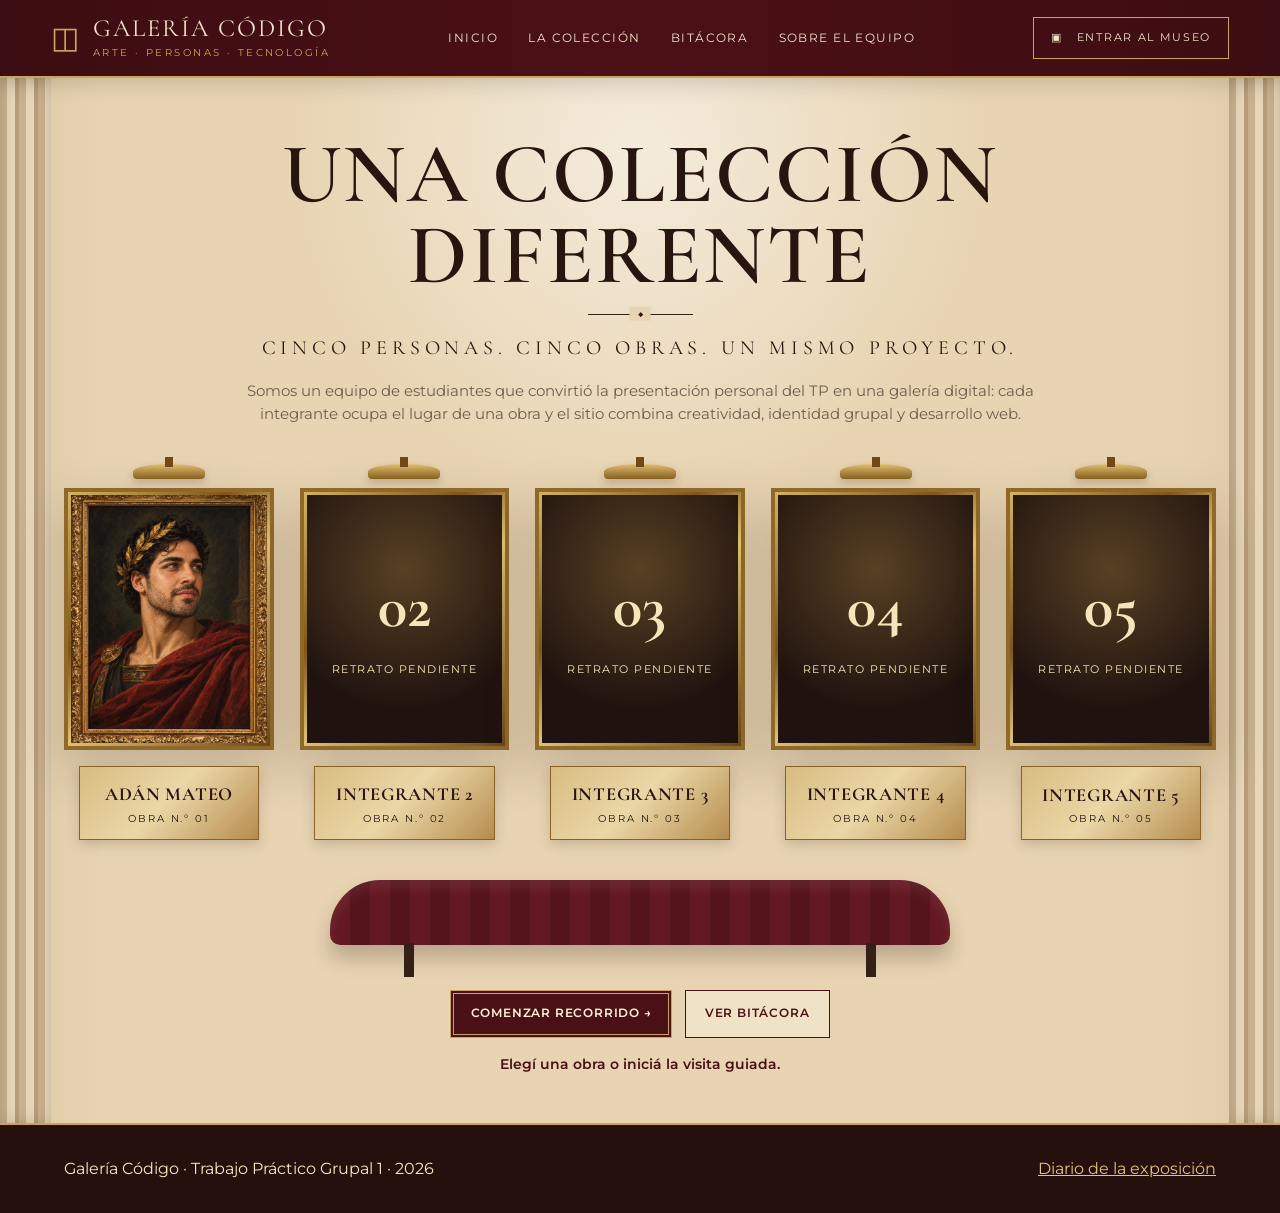
==== index.html @ fd8898c9 "feat: agregar base funcional de Galeria Codigo" ====
<!doctype html>
<html lang="es">
<head>
<meta charset="utf-8"><meta name="viewport" content="width=device-width, initial-scale=1">
<meta name="description" content="Galería Código, proyecto web grupal con HTML, CSS y JavaScript.">
<title>Galería Código | TP Grupal 1</title>
<link rel="preconnect" href="https://fonts.googleapis.com">
<link rel="preconnect" href="https://fonts.gstatic.com" crossorigin>
<link href="https://fonts.googleapis.com/css2?family=Cormorant+Garamond:wght@600;700&family=Montserrat:wght@400;500;600;700&display=swap" rel="stylesheet">
<link rel="stylesheet" href="css/styles.css">
</head>
<body>
<header class="site-header">
  <a class="brand" href="index.html" aria-label="Galería Código, inicio">
    <span class="brand-icon">◫</span>
    <span><span class="brand-name">GALERÍA CÓDIGO</span><span class="brand-tagline">Arte · Personas · Tecnología</span></span>
  </a>
  <button class="menu-toggle" id="menuToggle" aria-label="Abrir menú" aria-expanded="false">☰</button>
  <nav class="main-nav" id="mainNav" aria-label="Navegación principal">
    <a href="index.html">Inicio</a>
    <a href="index.html#coleccion">La colección</a>
    <a href="bitacora.html">Bitácora</a>
    <a href="index.html#equipo">Sobre el equipo</a>
  </nav>
  <button class="museum-button" data-enter-museum>▣ &nbsp; Entrar al museo</button>
</header>
<main>
<section class="museum-room" id="coleccion">
  <div class="room-inner">
    <div class="museum-heading" id="equipo">
      <h1 class="museum-title">Una colección diferente</h1>
      <div class="ornament" aria-hidden="true"></div>
      <p class="museum-subtitle">Cinco personas. Cinco obras. Un mismo proyecto.</p>
      <p class="museum-purpose">Somos un equipo de estudiantes que convirtió la presentación personal del TP en una galería digital: cada integrante ocupa el lugar de una obra y el sitio combina creatividad, identidad grupal y desarrollo web.</p>
    </div>

    <div class="gallery-grid" aria-label="Integrantes del equipo">
      <article class="member-card" data-name="Adán Mateo">
        <div class="picture-light" aria-hidden="true"></div>
        <a class="picture-link" href="adan.html" aria-label="Ver perfil de Adán Mateo">
          <div class="art-frame"><img src="img/adan-retrato.png" alt="Retrato artístico de Adán Mateo inspirado en un retrato clásico romano"></div>
          <div class="museum-plaque"><span class="plaque-name">Adán Mateo</span><span class="plaque-number">Obra N.º 01</span></div>
        </a>
      </article>
      <article class="member-card" data-name="Integrante 2">
        <div class="picture-light" aria-hidden="true"></div>
        <a class="picture-link" href="integrante2.html"><div class="art-frame"><div class="art-placeholder"><strong>02</strong><span>Retrato pendiente</span></div></div><div class="museum-plaque"><span class="plaque-name">Integrante 2</span><span class="plaque-number">Obra N.º 02</span></div></a>
      </article>
      <article class="member-card" data-name="Integrante 3">
        <div class="picture-light" aria-hidden="true"></div>
        <a class="picture-link" href="integrante3.html"><div class="art-frame"><div class="art-placeholder"><strong>03</strong><span>Retrato pendiente</span></div></div><div class="museum-plaque"><span class="plaque-name">Integrante 3</span><span class="plaque-number">Obra N.º 03</span></div></a>
      </article>
      <article class="member-card" data-name="Integrante 4">
        <div class="picture-light" aria-hidden="true"></div>
        <a class="picture-link" href="integrante4.html"><div class="art-frame"><div class="art-placeholder"><strong>04</strong><span>Retrato pendiente</span></div></div><div class="museum-plaque"><span class="plaque-name">Integrante 4</span><span class="plaque-number">Obra N.º 04</span></div></a>
      </article>
      <article class="member-card" data-name="Integrante 5">
        <div class="picture-light" aria-hidden="true"></div>
        <a class="picture-link" href="integrante5.html"><div class="art-frame"><div class="art-placeholder"><strong>05</strong><span>Retrato pendiente</span></div></div><div class="museum-plaque"><span class="plaque-name">Integrante 5</span><span class="plaque-number">Obra N.º 05</span></div></a>
      </article>
    </div>

    <div class="room-footer">
      <div class="bench" aria-hidden="true"></div>
      <div class="room-actions">
        <button class="btn btn-primary" id="startTour">Comenzar recorrido →</button>
        <a class="btn btn-secondary" href="bitacora.html">Ver bitácora</a>
      </div>
      <p class="visit-status" id="visitStatus" aria-live="polite">Elegí una obra o iniciá la visita guiada.</p>
    </div>
  </div>
</section>
</main>
<footer class="site-footer"><div class="footer-inner"><p>Galería Código · Trabajo Práctico Grupal 1 · 2026</p><a href="bitacora.html">Diario de la exposición</a></div></footer>
<script src="js/main.js"></script>
</body></html>
---- css/styles.css ----
/* =========================================================
   GALERÍA CÓDIGO · TP GRUPAL 1
   Identidad visual inspirada en una galería/museo clásico.
   ========================================================= */

:root {
  --vino: #4b1015;
  --vino-2: #651922;
  --dorado: #c9a45e;
  --dorado-claro: #e6cf9d;
  --marfil: #f1e4ca;
  --pared: #e8d4b2;
  --papel: #f8efd9;
  --tinta: #28150f;
  --muted: #6f5d4e;
  --madera: #3a2118;
  --sombra: 0 20px 50px rgba(35, 17, 10, .20);
  --ancho: 1500px;
  --radio: 3px;
}

* { box-sizing: border-box; }
html { scroll-behavior: smooth; }
body {
  margin: 0;
  min-width: 0;
  color: var(--tinta);
  background: var(--pared);
  font-family: "Montserrat", Arial, sans-serif;
  line-height: 1.55;
}
img { display: block; max-width: 100%; }
a { color: inherit; }
button, a { -webkit-tap-highlight-color: transparent; }
button { font: inherit; }

h1, h2, h3, .brand-name, .museum-title, .plaque-name {
  font-family: "Cormorant Garamond", Georgia, serif;
}

/* ---------- HEADER ---------- */
.site-header {
  position: sticky;
  top: 0;
  z-index: 50;
  min-height: 78px;
  display: flex;
  align-items: center;
  justify-content: space-between;
  gap: 1rem;
  padding: .8rem 5vw;
  color: var(--marfil);
  background: linear-gradient(90deg, #3c0d12, var(--vino), #3c0d12);
  border-bottom: 2px solid var(--dorado);
  box-shadow: 0 4px 22px rgba(0,0,0,.16);
}
.brand { display: flex; align-items: center; gap: .85rem; text-decoration: none; }
.brand-icon { font-size: 1.9rem; color: var(--dorado); }
.brand-name { display: block; font-size: 1.55rem; letter-spacing: .08em; line-height: 1; }
.brand-tagline { display: block; margin-top: .25rem; color: var(--dorado); font-size: .61rem; letter-spacing: .25em; text-transform: uppercase; }
.main-nav { display: none; }
.main-nav.open {
  position: absolute;
  top: 100%;
  left: 5vw;
  right: 5vw;
  display: grid;
  padding: 1rem;
  gap: .25rem;
  background: var(--vino);
  border: 1px solid var(--dorado);
  box-shadow: var(--sombra);
}
.main-nav a { padding: .75rem; text-decoration: none; text-transform: uppercase; letter-spacing: .12em; font-size: .74rem; }
.main-nav a:hover, .main-nav a:focus-visible { color: var(--dorado-claro); }
.menu-toggle, .museum-button {
  border: 1px solid var(--dorado);
  color: var(--marfil);
  background: transparent;
  cursor: pointer;
}
.menu-toggle { padding: .55rem .75rem; font-size: 1.1rem; }
.museum-button { display: none; padding: .72rem 1.05rem; letter-spacing: .15em; text-transform: uppercase; font-size: .7rem; }

/* ---------- PORTADA / SALA PRINCIPAL ---------- */
.museum-room {
  position: relative;
  overflow: hidden;
  min-height: calc(100vh - 78px);
  padding: 3.5rem 5vw 2.8rem;
  background:
    radial-gradient(circle at 50% 7%, rgba(255,255,255,.55), transparent 30%),
    linear-gradient(90deg, rgba(120,86,52,.10), transparent 8%, transparent 92%, rgba(120,86,52,.10)),
    var(--pared);
}
.museum-room::before, .museum-room::after {
  content: "";
  position: absolute;
  top: 0;
  bottom: 0;
  width: clamp(18px, 4vw, 55px);
  background: repeating-linear-gradient(90deg, #c9b18e 0 7px, #e7d6b9 7px 15px, #b89d79 15px 19px);
  box-shadow: inset 0 0 15px rgba(70,45,25,.22);
}
.museum-room::before { left: 0; }
.museum-room::after { right: 0; }
.room-inner { position: relative; z-index: 2; max-width: var(--ancho); margin: 0 auto; }
.museum-heading { text-align: center; margin-bottom: 2.4rem; }
.museum-title { margin: 0; font-size: clamp(2.6rem, 7vw, 5.8rem); line-height: .95; font-weight: 600; letter-spacing: .025em; text-transform: uppercase; }
.ornament { width: 105px; height: 12px; margin: .8rem auto; position: relative; }
.ornament::before { content: ""; position: absolute; left: 0; right: 0; top: 50%; height: 1px; background: var(--madera); }
.ornament::after { content: "◆"; position: absolute; left: 50%; top: 50%; transform: translate(-50%,-54%); background: var(--pared); padding: 0 .5rem; font-size: .55rem; }
.museum-subtitle { margin: 0 auto; max-width: 900px; font-family: "Cormorant Garamond", Georgia, serif; font-size: clamp(.95rem, 2vw, 1.25rem); letter-spacing: .24em; text-transform: uppercase; }
.museum-purpose { max-width: 820px; margin: 1rem auto 0; color: var(--muted); font-size: .92rem; }

.gallery-grid { display: grid; grid-template-columns: 1fr; gap: 2.6rem 1.35rem; align-items: start; }
.member-card { min-width: 0; position: relative; transition: transform .25s ease, filter .35s ease; }
.member-card.is-highlighted { transform: translateY(-10px) scale(1.015); filter: drop-shadow(0 18px 18px rgba(85,42,10,.28)); }
.picture-light { width: 72px; height: 15px; margin: 0 auto .55rem; border-radius: 50% 50% 4px 4px; background: linear-gradient(#e0bd6f, #85601f); box-shadow: 0 4px 9px rgba(70,45,20,.22); position: relative; }
.picture-light::before { content:""; position:absolute; left: 32px; bottom: 12px; width: 8px; height: 10px; background:#6f4a18; }
.picture-link { display: block; text-decoration: none; }
.art-frame {
  width: 100%;
  aspect-ratio: 4 / 5;
  padding: 3px;
  overflow: hidden;
  border: 4px solid #8f692a;
  background: linear-gradient(135deg, #d5b45c, #7f5519 35%, #e1c16f 55%, #6a4618);
  box-shadow: var(--sombra);
}
.art-frame img { width: 100%; height: 100%; object-fit: cover; object-position: center; }
.art-placeholder { width: 100%; height: 100%; display: grid; place-content: center; padding: 1rem; text-align: center; color: #f7e5ba; background: radial-gradient(circle at 50% 30%, #584023, #20130f 70%); }
.art-placeholder strong { display: block; font-family: "Cormorant Garamond", Georgia, serif; font-size: clamp(1.8rem, 5vw, 3.8rem); }
.art-placeholder span { display: block; margin-top: .45rem; letter-spacing: .14em; text-transform: uppercase; font-size: .68rem; }
.museum-plaque {
  width: 86%;
  margin: 1rem auto 0;
  padding: .85rem .65rem .72rem;
  text-align: center;
  background: linear-gradient(135deg, #d8bc81, #ead7a7 48%, #b68c4e);
  border: 1px solid #876222;
  box-shadow: 0 5px 12px rgba(58,33,24,.18);
}
.plaque-name { display: block; font-size: 1.15rem; font-weight: 700; letter-spacing: .04em; text-transform: uppercase; }
.plaque-number { display: block; margin-top: .15rem; font-size: .65rem; letter-spacing: .18em; text-transform: uppercase; }

.room-footer { margin-top: 2.5rem; text-align: center; }
.bench { width: min(620px, 78%); height: 65px; margin: 0 auto 1.25rem; border-radius: 50px 50px 10px 10px; background: repeating-linear-gradient(90deg, #641922 0 20px, #55131a 20px 40px); box-shadow: inset 0 8px 12px rgba(255,255,255,.07), 0 13px 20px rgba(45,25,20,.25); position: relative; }
.bench::before, .bench::after { content:""; position:absolute; bottom:-32px; width: 10px; height: 34px; background:#352018; }
.bench::before { left: 12%; } .bench::after { right: 12%; }
.room-actions { margin-top: 2.8rem; display: flex; justify-content: center; flex-wrap: wrap; gap: .8rem; }
.btn {
  display: inline-flex; align-items: center; justify-content: center; gap: .6rem;
  min-height: 48px; padding: .8rem 1.2rem; border: 1px solid var(--vino); text-decoration: none; cursor: pointer;
  font-weight: 600; letter-spacing: .07em; text-transform: uppercase; font-size: .72rem;
}
.btn-primary { color: #fff2dc; background: var(--vino); border-color: var(--dorado); box-shadow: inset 0 0 0 2px var(--vino), inset 0 0 0 3px var(--dorado); }
.btn-secondary { color: var(--vino); background: rgba(248,239,217,.55); }
.btn:hover, .btn:focus-visible { transform: translateY(-2px); }
.visit-status { min-height: 1.5rem; margin: 1rem 0 0; color: var(--vino); font-weight: 600; font-size: .86rem; }

/* Sala iluminada por JS */
body.museum-lit .museum-room { background: radial-gradient(circle at 50% 5%, rgba(255,249,221,.95), transparent 38%), linear-gradient(90deg, rgba(120,86,52,.08), transparent 8%, transparent 92%, rgba(120,86,52,.08)), #efdfc3; }
body.museum-lit .art-frame { box-shadow: 0 18px 50px rgba(119,78,20,.30), 0 0 28px rgba(255,222,143,.22); }

/* ---------- PERFIL ---------- */
.profile-page { min-height: calc(100vh - 78px); padding: 2.2rem 5vw 5rem; background: radial-gradient(circle at 25% 10%, rgba(255,255,255,.35), transparent 33%), var(--pared); }
.profile-inner { max-width: 1200px; margin: 0 auto; }
.profile-nav { display: grid; grid-template-columns: 1fr; gap: .55rem; margin-bottom: 2.5rem; }
.profile-nav a { text-align: center; padding: .65rem .8rem; border: 1px solid rgba(75,16,21,.25); background: rgba(248,239,217,.48); text-decoration: none; font-size: .78rem; font-weight: 600; }
.profile-hero { display: grid; gap: 2.6rem; align-items: center; }
.profile-frame-wrap {
  max-width: 480px;
  width: 100%;
  margin: 0 auto;
  position: relative;
  isolation: isolate;
  padding-top: 34px;
}

/* Lámpara del museo */
.profile-frame-wrap::before {
  content: "";
  pointer-events: none;
  position: absolute;
  z-index: 0;
  left: 50%;
  top: -155px;
  width: 145%;
  height: 250px;
  transform: translateX(-50%);
  clip-path: polygon(43% 0, 57% 0, 91% 100%, 9% 100%);
  background: linear-gradient(
    to bottom,
    rgba(255, 244, 184, .88) 0%,
    rgba(255, 226, 143, .42) 48%,
    rgba(255, 216, 117, .08) 100%
  );
  filter: blur(5px);
  opacity: 0;
  transition: opacity .45s ease;
}

/* Halo alrededor del cuadro */
.profile-frame-wrap::after {
  content: "";
  pointer-events: none;
  position: absolute;
  z-index: 0;
  inset: 7px -30px -35px;
  border-radius: 45%;
  background: radial-gradient(
    ellipse at 50% 38%,
    rgba(255, 238, 171, .72) 0%,
    rgba(230, 183, 84, .34) 38%,
    transparent 72%
  );
  filter: blur(10px);
  opacity: 0;
  transition: opacity .45s ease;
}

.profile-frame-wrap.spotlight::before,
.profile-frame-wrap.spotlight::after {
  opacity: 1;
}

.profile-frame {
  position: relative;
  z-index: 1;
  width: 100%;
  aspect-ratio: 4 / 5;
  padding: 3px;
  border: 4px solid #8f692a;
  background: #8a6229;
  box-shadow: var(--sombra);
  overflow: hidden;
  transition:
    transform .45s ease,
    filter .45s ease,
    box-shadow .45s ease,
    border-color .45s ease;
}

.profile-frame img {
  width: 100%;
  height: 100%;
  object-fit: cover;
  object-position: center;
  transition: filter .45s ease, transform .45s ease;
}

.profile-frame-wrap.spotlight .profile-frame {
  transform: translateY(-4px) scale(1.018);
  border-color: #d8b35b;
  filter: brightness(1.12) saturate(1.08);
  box-shadow:
    0 24px 55px rgba(45, 24, 10, .38),
    0 0 22px rgba(255, 222, 137, .85),
    0 0 55px rgba(205, 151, 52, .52);
}

.profile-frame-wrap.spotlight .profile-frame img {
  filter: brightness(1.08) contrast(1.03);
  transform: scale(1.006);
}

/* Refuerza el cambio ambiental sin volver ilegible el perfil */
body.profile-spotlight-on .profile-hero {
  position: relative;
}

body.profile-spotlight-on .profile-copy {
  background: rgba(248, 239, 217, .82);
  border: 1px solid rgba(184, 145, 77, .42);
  box-shadow: 0 14px 35px rgba(68, 42, 22, .12);
  padding: 1.4rem;
}

body.profile-spotlight-on .profile-page {
  background:
    radial-gradient(circle at 28% 25%, rgba(255, 236, 170, .46), transparent 24%),
    radial-gradient(circle at 28% 25%, rgba(255, 255, 255, .22), transparent 40%),
    #dfceb0;
}

@keyframes museumSpotlightPulse {
  0%, 100% { filter: brightness(1.12) saturate(1.08); }
  50% { filter: brightness(1.18) saturate(1.12); }
}

.profile-frame-wrap.spotlight .profile-frame {
  animation: museumSpotlightPulse 2.4s ease-in-out infinite;
}
.profile-copy .kicker, .section-kicker { margin:0 0 .5rem; color: var(--vino); text-transform: uppercase; letter-spacing:.18em; font-size:.72rem; font-weight:700; }
.profile-copy h1 { margin:0 0 .55rem; font-size: clamp(3.1rem, 9vw, 6rem); line-height:.9; }
.profile-meta { margin:0 0 1.4rem; color:var(--vino); font-weight:600; }
.profile-description { max-width:650px; color:var(--muted); }
.profile-actions { display:flex; gap:.75rem; flex-wrap:wrap; margin-top:1.5rem; }
.profile-sections { display:grid; gap:1.2rem; margin-top:4rem; }
.info-card { min-width:0; padding:1.45rem; background:rgba(248,239,217,.72); border:1px solid rgba(99,67,40,.25); box-shadow:0 10px 25px rgba(70,45,25,.08); }
.info-card h2 { margin:.1rem 0 1rem; font-size:2rem; }
.skill-list { list-style:none; padding:0; margin:0; display:flex; flex-wrap:wrap; gap:.55rem; }
.skill-list li { padding:.45rem .65rem; background:#efe0bd; border:1px solid #b69155; }
.favorite-list { margin:0; padding-left:1.3rem; }
.favorite-list li { margin:.45rem 0; }
.dynamic-panel { display:none; margin-top:1rem; padding:1rem; border-left:3px solid var(--dorado); background:rgba(255,255,255,.35); }
.dynamic-panel.visible { display:block; }
.favorite-list li.random-pick { background:#ead3a4; font-weight:700; padding:.2rem .35rem; }
body.room-warm .profile-page { background:#f1d7aa; }
body.room-night .profile-page { background:#6f655c; color:#fff3df; }
body.room-night .info-card { color:var(--tinta); }
.audioguide { font-family:"Cormorant Garamond",Georgia,serif; font-size:1.25rem; }

/* ---------- BITÁCORA ---------- */
.journal-page { min-height: calc(100vh - 78px); padding: 3.2rem 5vw 5rem; background: #efe2c8; }
.journal-inner { max-width: 1050px; margin:0 auto; }
.journal-title { margin:0; font-size:clamp(3rem,8vw,5.7rem); line-height:.95; }
.journal-lead { max-width:760px; color:var(--muted); }
.timeline { margin-top:3rem; border-top:1px solid #b99e71; }
.timeline-entry { display:grid; grid-template-columns:54px 1fr; gap:1rem; padding:2rem 0; border-bottom:1px solid #b99e71; }
.timeline-number { font-family:"Cormorant Garamond",Georgia,serif; font-size:2.5rem; color:#a57a35; line-height:1; }
.timeline-entry h2 { margin:.1rem 0 .55rem; font-size:2rem; }
.problem-solution { display:grid; gap:.7rem; margin-top:1rem; }
.problem-solution div { padding:.9rem; background:rgba(255,255,255,.35); border-left:3px solid #a57a35; }

/* ---------- FOOTER ---------- */
.site-footer { padding:2rem 5vw; color:#f8e6c3; background:#26100e; border-top:2px solid var(--dorado); }
.footer-inner { max-width:var(--ancho); margin:0 auto; display:flex; flex-direction:column; gap:.5rem; }
.site-footer p { margin:0; }
.site-footer a { color:#e2c37f; }

/* ---------- BREAKPOINT 400 px ---------- */
@media (min-width:400px) {
  .gallery-grid { grid-template-columns: repeat(2, minmax(0,1fr)); }
  .profile-nav { grid-template-columns: repeat(3,1fr); }
  .problem-solution { grid-template-columns:1fr 1fr; }
}

/* ---------- BREAKPOINT 900 px ---------- */
@media (min-width:900px) {
  .menu-toggle { display:none; }
  .main-nav { display:flex; align-items:center; gap:.4rem; }
  .museum-button { display:inline-block; }
  .gallery-grid { grid-template-columns: repeat(3, minmax(0,1fr)); }
  .profile-hero { grid-template-columns:minmax(330px,.85fr) minmax(0,1.15fr); gap:5rem; }
  .profile-sections { grid-template-columns: repeat(3,minmax(0,1fr)); }
  .footer-inner { flex-direction:row; justify-content:space-between; align-items:center; }
}

/* ---------- BREAKPOINT 1200 px ---------- */
@media (min-width:1200px) {
  .site-header { padding-left:max(4vw,calc((100vw - var(--ancho))/2)); padding-right:max(4vw,calc((100vw - var(--ancho))/2)); }
  .museum-room { padding-left:max(5vw,calc((100vw - var(--ancho))/2)); padding-right:max(5vw,calc((100vw - var(--ancho))/2)); }
  .gallery-grid { grid-template-columns: repeat(5, minmax(0,1fr)); gap:1.6rem; }
  .museum-title { font-size:5.3rem; }
}

/* ---------- Pantallas muy grandes ---------- */
@media (min-width:1600px) {
  .art-frame { border-width:4px; }
  .museum-plaque { padding:1rem .75rem; }
}

@media (prefers-reduced-motion: reduce) {
  *, *::before, *::after { scroll-behavior:auto !important; transition:none !important; animation:none !important; }
}


/* =========================
   Iluminación ambiental de los perfiles
   ========================= */
body,
.profile-page,
.profile-copy,
.site-header {
  transition:
    background .45s ease,
    background-color .45s ease,
    color .45s ease,
    border-color .45s ease,
    box-shadow .45s ease;
}

/* Sala cálida */
body.room-warm {
  background: #ead8b8;
}

body.room-warm .profile-page {
  background:
    radial-gradient(circle at 28% 24%, rgba(255, 225, 145, .48), transparent 30%),
    linear-gradient(180deg, #ead8b8 0%, #d9bd8e 100%);
}

body.room-warm .profile-copy {
  background: rgba(252, 241, 214, .92);
  border: 1px solid rgba(166, 117, 49, .38);
  box-shadow: 0 16px 38px rgba(87, 55, 19, .15);
}

body.room-warm .site-header {
  background: rgba(234, 216, 184, .95);
}

/* Sala nocturna */
body.room-night {
  background: #252525;
  color: #f4ead7;
}

body.room-night .profile-page {
  background:
    radial-gradient(circle at 28% 24%, rgba(208, 168, 83, .20), transparent 30%),
    linear-gradient(180deg, #34302b 0%, #1c1c1c 100%);
}

body.room-night .profile-copy,
body.room-night .profile-details article {
  background: rgba(49, 45, 40, .94);
  color: #f4ead7;
  border-color: rgba(216, 179, 91, .35);
  box-shadow: 0 16px 40px rgba(0, 0, 0, .32);
}

body.room-night .profile-meta,
body.room-night .eyebrow {
  color: #e3c274;
}

body.room-night .site-header {
  background: rgba(31, 31, 31, .95);
  color: #f4ead7;
  border-bottom-color: rgba(216, 179, 91, .25);
}

body.room-night .main-nav a,
body.room-night .brand,
body.room-night .profile-topbar a,
body.room-night .profile-topbar span {
  color: #f4ead7;
}

body.room-night .btn-secondary {
  color: #f4ead7;
  border-color: #d8b35b;
}

body.room-night .btn-secondary:hover,
body.room-night .btn-secondary:focus-visible {
  background: rgba(216, 179, 91, .12);
}
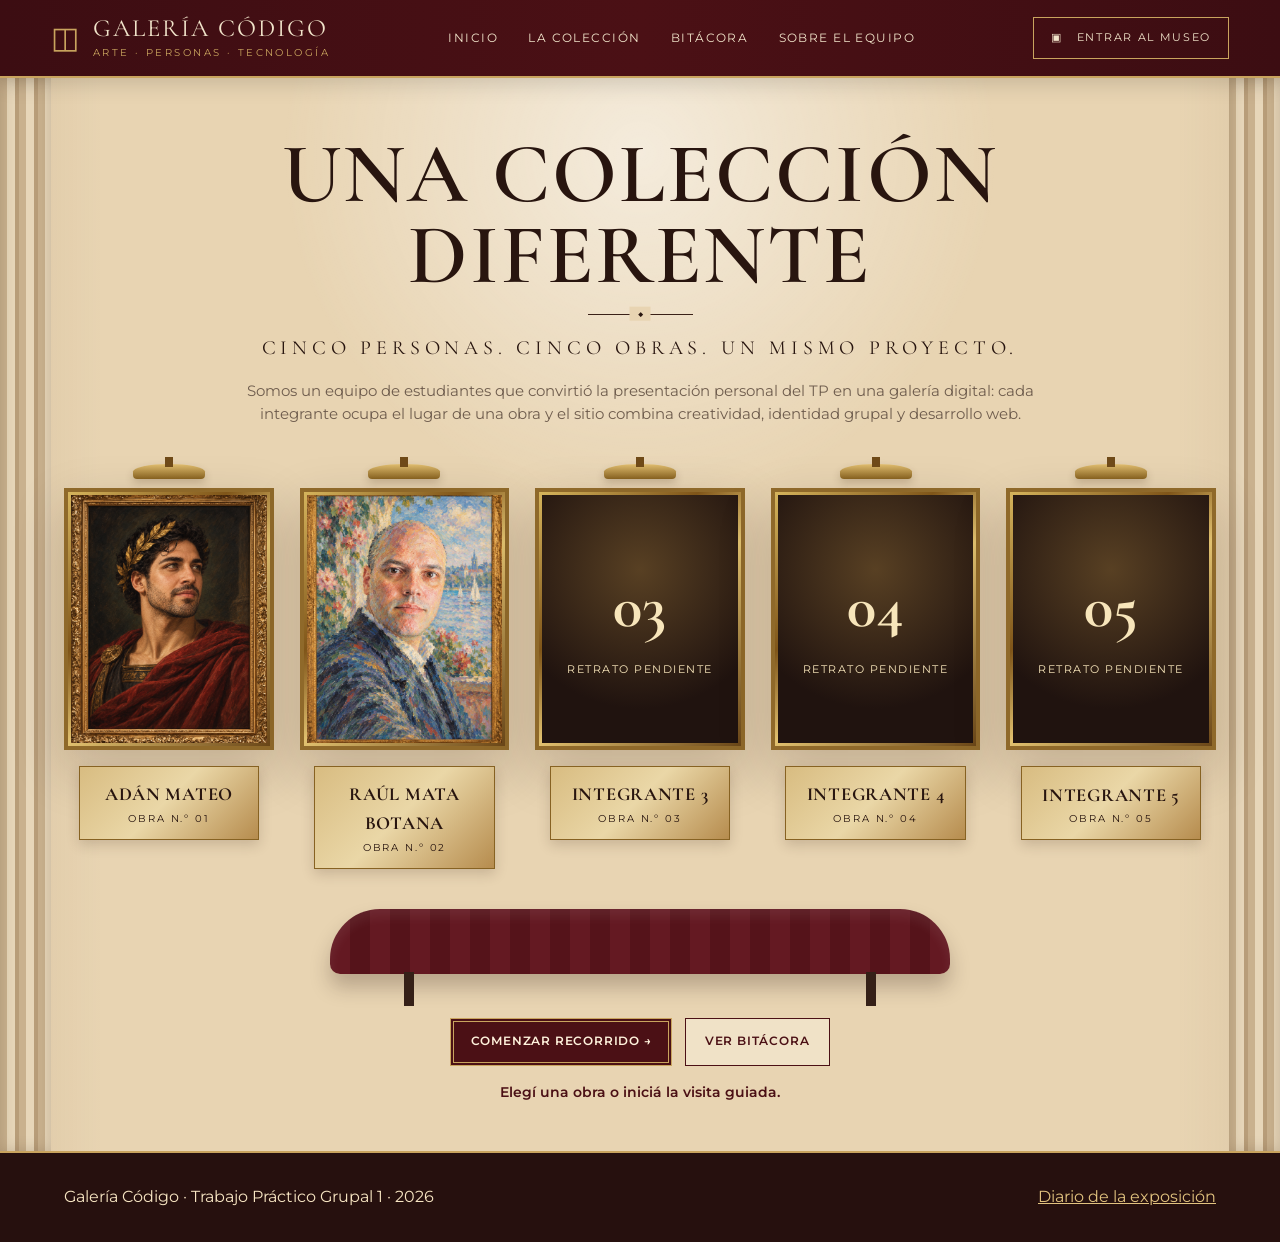
==== commit fd420c7b: "Modificación de raul.html y los links hacia dicha página" ====
--- a/index.html
+++ b/index.html
@@ -42,9 +42,12 @@
           <div class="museum-plaque"><span class="plaque-name">Adán Mateo</span><span class="plaque-number">Obra N.º 01</span></div>
         </a>
       </article>
-      <article class="member-card" data-name="Integrante 2">
+      <article class="member-card" data-name="Raúl Mata Botana">
         <div class="picture-light" aria-hidden="true"></div>
-        <a class="picture-link" href="integrante2.html"><div class="art-frame"><div class="art-placeholder"><strong>02</strong><span>Retrato pendiente</span></div></div><div class="museum-plaque"><span class="plaque-name">Integrante 2</span><span class="plaque-number">Obra N.º 02</span></div></a>
+        <a class="picture-link" href="raul.html" aria-label="Ver perfil de Raúl Mata Botana">
+          <div class="art-frame"><img src="img/raul-retrato.png" alt="Retrato artístico de Raúl Mata inspirado en el Impresionismo de Claude Monet"></div>
+          <div class="museum-plaque"><span class="plaque-name">Raúl Mata Botana</span><span class="plaque-number">Obra N.º 02</span></div>
+        </a>
       </article>
       <article class="member-card" data-name="Integrante 3">
         <div class="picture-light" aria-hidden="true"></div>
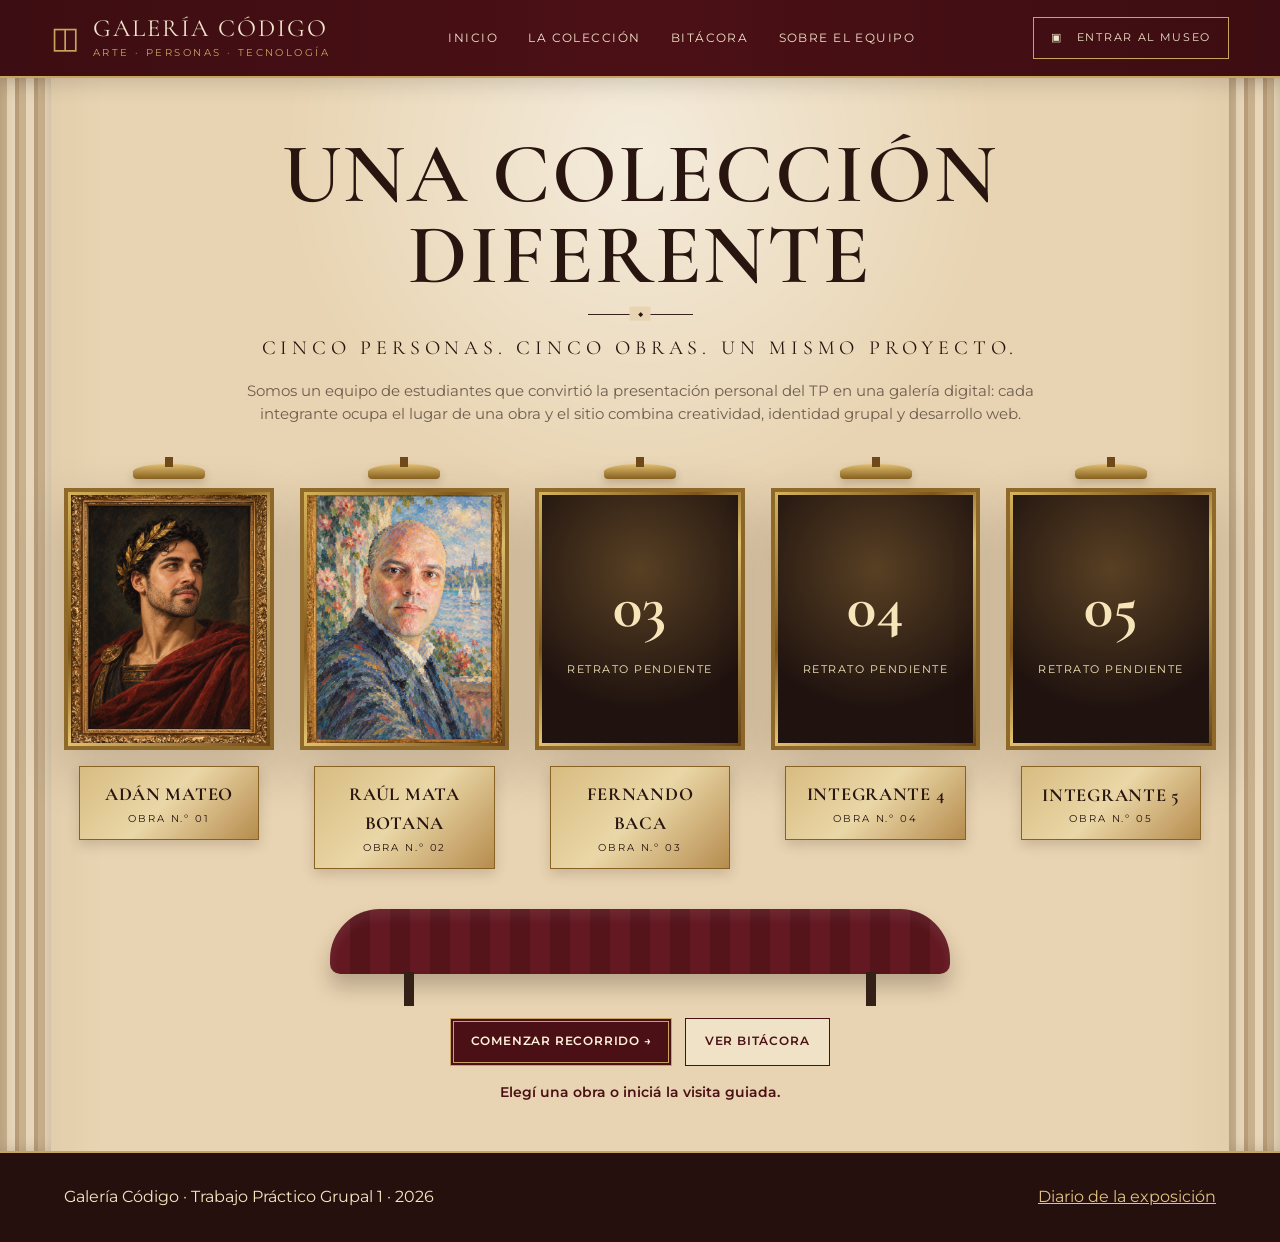
==== commit 43202511: "feat: actualizar perfil de Fernando" ====
--- a/index.html
+++ b/index.html
@@ -1,79 +1,111 @@
 <!doctype html>
 <html lang="es">
-<head>
-<meta charset="utf-8"><meta name="viewport" content="width=device-width, initial-scale=1">
-<meta name="description" content="Galería Código, proyecto web grupal con HTML, CSS y JavaScript.">
-<title>Galería Código | TP Grupal 1</title>
-<link rel="preconnect" href="https://fonts.googleapis.com">
-<link rel="preconnect" href="https://fonts.gstatic.com" crossorigin>
-<link href="https://fonts.googleapis.com/css2?family=Cormorant+Garamond:wght@600;700&family=Montserrat:wght@400;500;600;700&display=swap" rel="stylesheet">
-<link rel="stylesheet" href="css/styles.css">
-</head>
-<body>
-<header class="site-header">
-  <a class="brand" href="index.html" aria-label="Galería Código, inicio">
-    <span class="brand-icon">◫</span>
-    <span><span class="brand-name">GALERÍA CÓDIGO</span><span class="brand-tagline">Arte · Personas · Tecnología</span></span>
-  </a>
-  <button class="menu-toggle" id="menuToggle" aria-label="Abrir menú" aria-expanded="false">☰</button>
-  <nav class="main-nav" id="mainNav" aria-label="Navegación principal">
-    <a href="index.html">Inicio</a>
-    <a href="index.html#coleccion">La colección</a>
-    <a href="bitacora.html">Bitácora</a>
-    <a href="index.html#equipo">Sobre el equipo</a>
-  </nav>
-  <button class="museum-button" data-enter-museum>▣ &nbsp; Entrar al museo</button>
-</header>
-<main>
-<section class="museum-room" id="coleccion">
-  <div class="room-inner">
-    <div class="museum-heading" id="equipo">
-      <h1 class="museum-title">Una colección diferente</h1>
-      <div class="ornament" aria-hidden="true"></div>
-      <p class="museum-subtitle">Cinco personas. Cinco obras. Un mismo proyecto.</p>
-      <p class="museum-purpose">Somos un equipo de estudiantes que convirtió la presentación personal del TP en una galería digital: cada integrante ocupa el lugar de una obra y el sitio combina creatividad, identidad grupal y desarrollo web.</p>
-    </div>
+  <head>
+    <meta charset="utf-8" />
+    <meta name="viewport" content="width=device-width, initial-scale=1" />
+    <meta name="description" content="Galería Código, proyecto web grupal con HTML, CSS y JavaScript." />
+    <title>Galería Código | TP Grupal 1</title>
+    <link rel="preconnect" href="https://fonts.googleapis.com" />
+    <link rel="preconnect" href="https://fonts.gstatic.com" crossorigin />
+    <link
+      href="https://fonts.googleapis.com/css2?family=Cormorant+Garamond:wght@600;700&family=Montserrat:wght@400;500;600;700&display=swap"
+      rel="stylesheet"
+    />
+    <link rel="stylesheet" href="css/styles.css" />
+  </head>
+  <body>
+    <header class="site-header">
+      <a class="brand" href="index.html" aria-label="Galería Código, inicio">
+        <span class="brand-icon">◫</span>
+        <span><span class="brand-name">GALERÍA CÓDIGO</span><span class="brand-tagline">Arte · Personas · Tecnología</span></span>
+      </a>
+      <button class="menu-toggle" id="menuToggle" aria-label="Abrir menú" aria-expanded="false">☰</button>
+      <nav class="main-nav" id="mainNav" aria-label="Navegación principal">
+        <a href="index.html">Inicio</a>
+        <a href="index.html#coleccion">La colección</a>
+        <a href="bitacora.html">Bitácora</a>
+        <a href="index.html#equipo">Sobre el equipo</a>
+      </nav>
+      <button class="museum-button" data-enter-museum>▣ &nbsp; Entrar al museo</button>
+    </header>
+    <main>
+      <section class="museum-room" id="coleccion">
+        <div class="room-inner">
+          <div class="museum-heading" id="equipo">
+            <h1 class="museum-title">Una colección diferente</h1>
+            <div class="ornament" aria-hidden="true"></div>
+            <p class="museum-subtitle">Cinco personas. Cinco obras. Un mismo proyecto.</p>
+            <p class="museum-purpose">
+              Somos un equipo de estudiantes que convirtió la presentación personal del TP en una galería digital: cada integrante ocupa el lugar de
+              una obra y el sitio combina creatividad, identidad grupal y desarrollo web.
+            </p>
+          </div>
 
-    <div class="gallery-grid" aria-label="Integrantes del equipo">
-      <article class="member-card" data-name="Adán Mateo">
-        <div class="picture-light" aria-hidden="true"></div>
-        <a class="picture-link" href="adan.html" aria-label="Ver perfil de Adán Mateo">
-          <div class="art-frame"><img src="img/adan-retrato.png" alt="Retrato artístico de Adán Mateo inspirado en un retrato clásico romano"></div>
-          <div class="museum-plaque"><span class="plaque-name">Adán Mateo</span><span class="plaque-number">Obra N.º 01</span></div>
-        </a>
-      </article>
-      <article class="member-card" data-name="Raúl Mata Botana">
-        <div class="picture-light" aria-hidden="true"></div>
-        <a class="picture-link" href="raul.html" aria-label="Ver perfil de Raúl Mata Botana">
-          <div class="art-frame"><img src="img/raul-retrato.png" alt="Retrato artístico de Raúl Mata inspirado en el Impresionismo de Claude Monet"></div>
-          <div class="museum-plaque"><span class="plaque-name">Raúl Mata Botana</span><span class="plaque-number">Obra N.º 02</span></div>
-        </a>
-      </article>
-      <article class="member-card" data-name="Integrante 3">
-        <div class="picture-light" aria-hidden="true"></div>
-        <a class="picture-link" href="integrante3.html"><div class="art-frame"><div class="art-placeholder"><strong>03</strong><span>Retrato pendiente</span></div></div><div class="museum-plaque"><span class="plaque-name">Integrante 3</span><span class="plaque-number">Obra N.º 03</span></div></a>
-      </article>
-      <article class="member-card" data-name="Integrante 4">
-        <div class="picture-light" aria-hidden="true"></div>
-        <a class="picture-link" href="integrante4.html"><div class="art-frame"><div class="art-placeholder"><strong>04</strong><span>Retrato pendiente</span></div></div><div class="museum-plaque"><span class="plaque-name">Integrante 4</span><span class="plaque-number">Obra N.º 04</span></div></a>
-      </article>
-      <article class="member-card" data-name="Integrante 5">
-        <div class="picture-light" aria-hidden="true"></div>
-        <a class="picture-link" href="integrante5.html"><div class="art-frame"><div class="art-placeholder"><strong>05</strong><span>Retrato pendiente</span></div></div><div class="museum-plaque"><span class="plaque-name">Integrante 5</span><span class="plaque-number">Obra N.º 05</span></div></a>
-      </article>
-    </div>
+          <div class="gallery-grid" aria-label="Integrantes del equipo">
+            <article class="member-card" data-name="Adán Mateo">
+              <div class="picture-light" aria-hidden="true"></div>
+              <a class="picture-link" href="adan.html" aria-label="Ver perfil de Adán Mateo">
+                <div class="art-frame">
+                  <img src="img/adan-retrato.png" alt="Retrato artístico de Adán Mateo inspirado en un retrato clásico romano" />
+                </div>
+                <div class="museum-plaque"><span class="plaque-name">Adán Mateo</span><span class="plaque-number">Obra N.º 01</span></div>
+              </a>
+            </article>
+            <article class="member-card" data-name="Raúl Mata Botana">
+              <div class="picture-light" aria-hidden="true"></div>
+              <a class="picture-link" href="raul.html" aria-label="Ver perfil de Raúl Mata Botana">
+                <div class="art-frame">
+                  <img src="img/raul-retrato.png" alt="Retrato artístico de Raúl Mata inspirado en el Impresionismo de Claude Monet" />
+                </div>
+                <div class="museum-plaque"><span class="plaque-name">Raúl Mata Botana</span><span class="plaque-number">Obra N.º 02</span></div>
+              </a>
+            </article>
+            <article class="member-card" data-name="Integrante 3">
+              <div class="picture-light" aria-hidden="true"></div>
+              <a class="picture-link" href="fernando.html"
+                ><div class="art-frame">
+                  <div class="art-placeholder"><strong>03</strong><span>Retrato pendiente</span></div>
+                </div>
+                <div class="museum-plaque"><span class="plaque-name">Fernando Baca</span><span class="plaque-number">Obra N.º 03</span></div></a
+              >
+            </article>
+            <article class="member-card" data-name="Integrante 4">
+              <div class="picture-light" aria-hidden="true"></div>
+              <a class="picture-link" href="integrante4.html"
+                ><div class="art-frame">
+                  <div class="art-placeholder"><strong>04</strong><span>Retrato pendiente</span></div>
+                </div>
+                <div class="museum-plaque"><span class="plaque-name">Integrante 4</span><span class="plaque-number">Obra N.º 04</span></div></a
+              >
+            </article>
+            <article class="member-card" data-name="Integrante 5">
+              <div class="picture-light" aria-hidden="true"></div>
+              <a class="picture-link" href="integrante5.html"
+                ><div class="art-frame">
+                  <div class="art-placeholder"><strong>05</strong><span>Retrato pendiente</span></div>
+                </div>
+                <div class="museum-plaque"><span class="plaque-name">Integrante 5</span><span class="plaque-number">Obra N.º 05</span></div></a
+              >
+            </article>
+          </div>
 
-    <div class="room-footer">
-      <div class="bench" aria-hidden="true"></div>
-      <div class="room-actions">
-        <button class="btn btn-primary" id="startTour">Comenzar recorrido →</button>
-        <a class="btn btn-secondary" href="bitacora.html">Ver bitácora</a>
+          <div class="room-footer">
+            <div class="bench" aria-hidden="true"></div>
+            <div class="room-actions">
+              <button class="btn btn-primary" id="startTour">Comenzar recorrido →</button>
+              <a class="btn btn-secondary" href="bitacora.html">Ver bitácora</a>
+            </div>
+            <p class="visit-status" id="visitStatus" aria-live="polite">Elegí una obra o iniciá la visita guiada.</p>
+          </div>
+        </div>
+      </section>
+    </main>
+    <footer class="site-footer">
+      <div class="footer-inner">
+        <p>Galería Código · Trabajo Práctico Grupal 1 · 2026</p>
+        <a href="bitacora.html">Diario de la exposición</a>
       </div>
-      <p class="visit-status" id="visitStatus" aria-live="polite">Elegí una obra o iniciá la visita guiada.</p>
-    </div>
-  </div>
-</section>
-</main>
-<footer class="site-footer"><div class="footer-inner"><p>Galería Código · Trabajo Práctico Grupal 1 · 2026</p><a href="bitacora.html">Diario de la exposición</a></div></footer>
-<script src="js/main.js"></script>
-</body></html>+    </footer>
+    <script src="js/main.js"></script>
+  </body>
+</html>
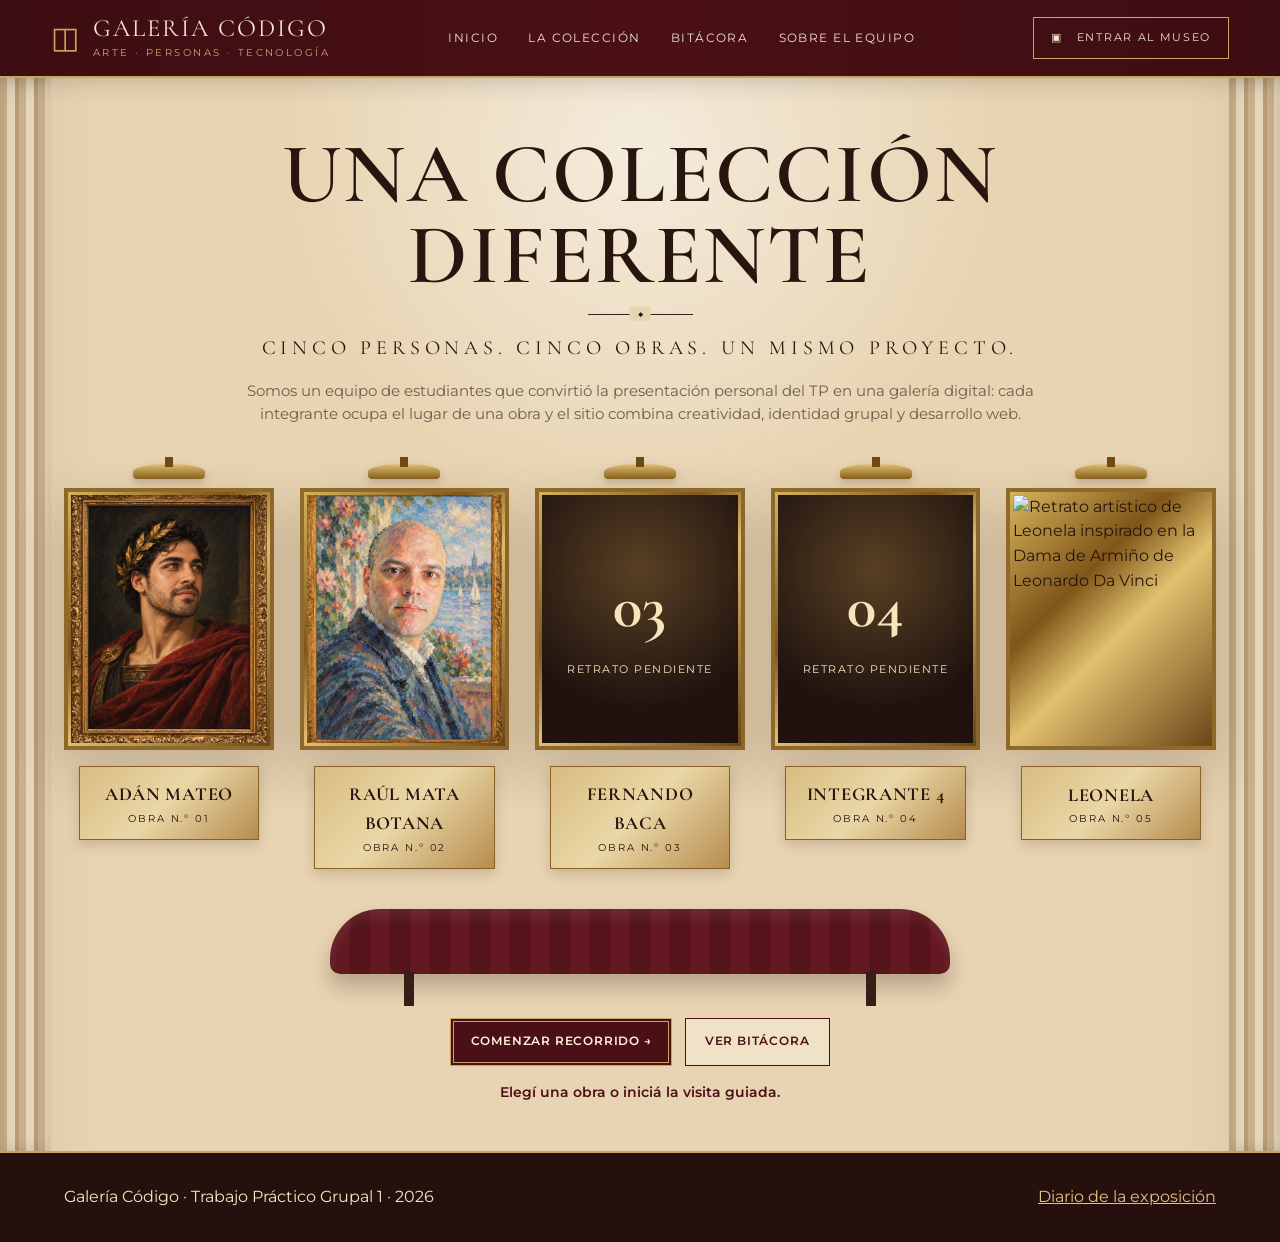
==== commit f902d7c4: "Update member card for Carmen Leonela Lamas" ====
--- a/index.html
+++ b/index.html
@@ -78,14 +78,14 @@
                 <div class="museum-plaque"><span class="plaque-name">Integrante 4</span><span class="plaque-number">Obra N.º 04</span></div></a
               >
             </article>
-            <article class="member-card" data-name="Integrante 5">
+            <article class="member-card" data-name="Carmen Leonela Lamas">
               <div class="picture-light" aria-hidden="true"></div>
-              <a class="picture-link" href="integrante5.html"
-                ><div class="art-frame">
-                  <div class="art-placeholder"><strong>05</strong><span>Retrato pendiente</span></div>
+              <a class="picture-link" href="leonela.html" aria-label="Ver perfil de Carmen Leonela Lamas">
+                <div class="art-frame">
+                  <img src="img/leonela-retrato.png" alt ="Retrato artístico de Leonela inspirado en la Dama de Armiño de Leonardo Da Vinci"/>
                 </div>
-                <div class="museum-plaque"><span class="plaque-name">Integrante 5</span><span class="plaque-number">Obra N.º 05</span></div></a
-              >
+                <div class="museum-plaque"><span class="plaque-name">Leonela</span><span class="plaque-number">Obra N.º 05</span></div>
+              </a>
             </article>
           </div>
 
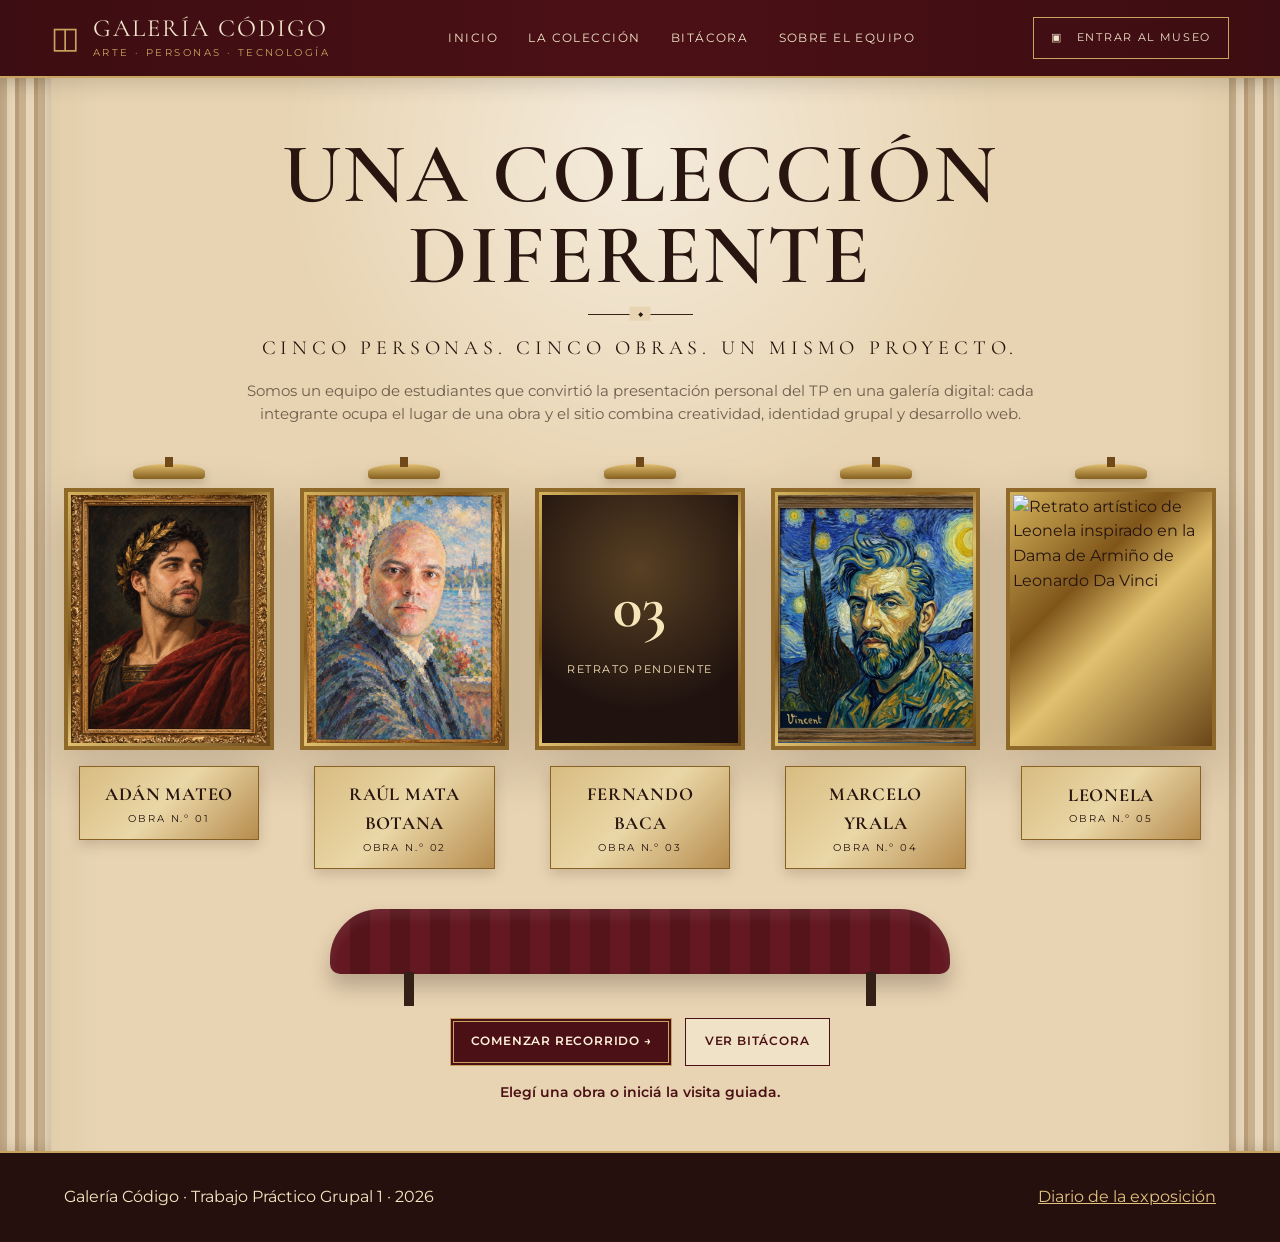
==== commit ad1cc5f5: "Adiccion Perfil Marcelo Yrala" ====
--- a/index.html
+++ b/index.html
@@ -69,14 +69,14 @@
                 <div class="museum-plaque"><span class="plaque-name">Fernando Baca</span><span class="plaque-number">Obra N.º 03</span></div></a
               >
             </article>
-            <article class="member-card" data-name="Integrante 4">
+            <article class="member-card" data-name="Marcelo Yrala">
               <div class="picture-light" aria-hidden="true"></div>
-              <a class="picture-link" href="integrante4.html"
-                ><div class="art-frame">
-                  <div class="art-placeholder"><strong>04</strong><span>Retrato pendiente</span></div>
+              <a class="picture-link" href="marcelo.html" aria-label="Ver perfil de Marcelo Yrala">
+                <div class="art-frame">
+                  <img src="img/marcelo-retrato.png" alt="Retrato artístico de Marcelo Yrala" />
                 </div>
-                <div class="museum-plaque"><span class="plaque-name">Integrante 4</span><span class="plaque-number">Obra N.º 04</span></div></a
-              >
+                <div class="museum-plaque"><span class="plaque-name">Marcelo Yrala</span><span class="plaque-number">Obra N.º 04</span></div>
+              </a>
             </article>
             <article class="member-card" data-name="Carmen Leonela Lamas">
               <div class="picture-light" aria-hidden="true"></div>
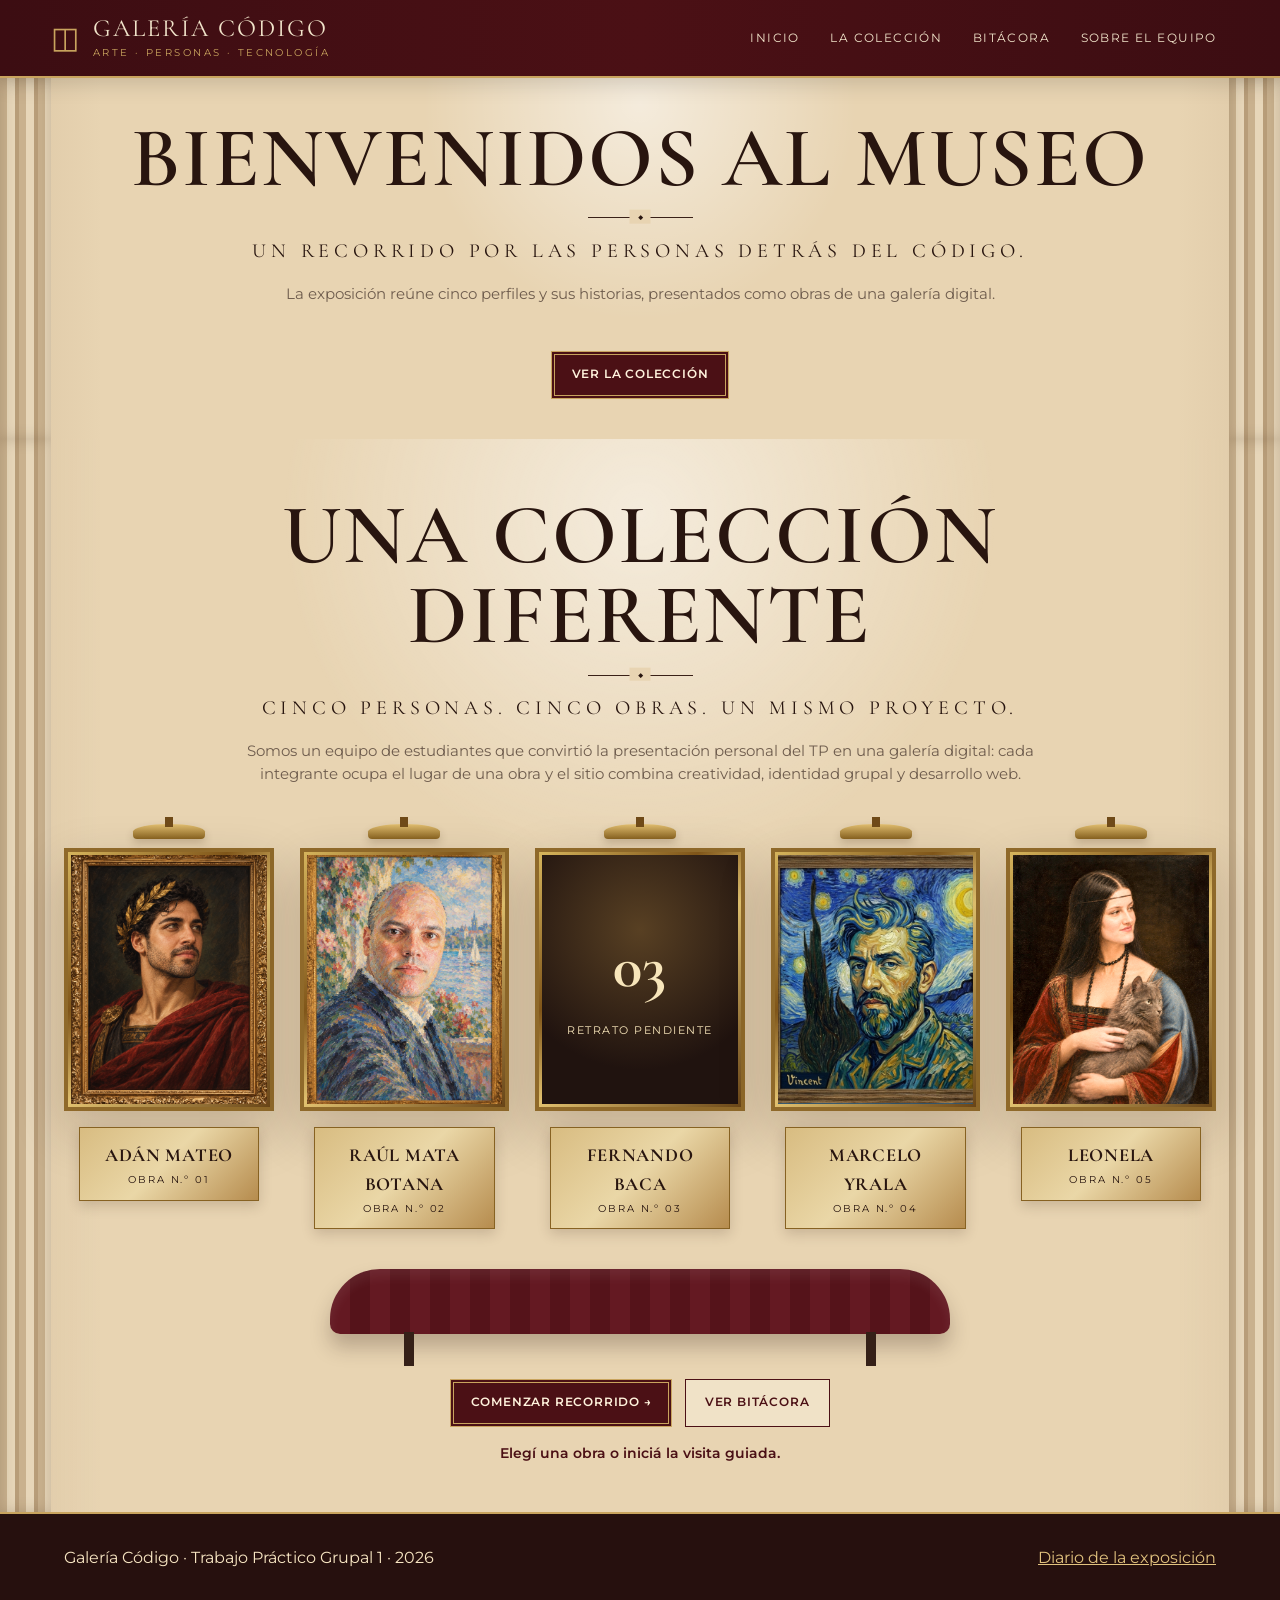
==== commit b3b334fd: "fix: ajustar navegación e iluminación de la galería" ====
--- a/index.html
+++ b/index.html
@@ -14,21 +14,35 @@
     <link rel="stylesheet" href="css/styles.css" />
   </head>
   <body>
-    <header class="site-header">
+    <header class="site-header" id="inicio">
       <a class="brand" href="index.html" aria-label="Galería Código, inicio">
         <span class="brand-icon">◫</span>
         <span><span class="brand-name">GALERÍA CÓDIGO</span><span class="brand-tagline">Arte · Personas · Tecnología</span></span>
       </a>
       <button class="menu-toggle" id="menuToggle" aria-label="Abrir menú" aria-expanded="false">☰</button>
       <nav class="main-nav" id="mainNav" aria-label="Navegación principal">
-        <a href="index.html">Inicio</a>
+        <a href="index.html#inicio">Inicio</a>
         <a href="index.html#coleccion">La colección</a>
         <a href="bitacora.html">Bitácora</a>
         <a href="index.html#equipo">Sobre el equipo</a>
       </nav>
-      <button class="museum-button" data-enter-museum>▣ &nbsp; Entrar al museo</button>
     </header>
     <main>
+      <section class="museum-room museum-intro" id="recorrido">
+        <div class="room-inner">
+          <div class="museum-heading">
+            <h1 class="museum-title">Bienvenidos al museo</h1>
+            <div class="ornament" aria-hidden="true"></div>
+            <p class="museum-subtitle">Un recorrido por las personas detrás del código.</p>
+            <p class="museum-purpose">
+              La exposición reúne cinco perfiles y sus historias, presentados como obras de una galería digital.
+            </p>
+            <div class="room-actions">
+              <a class="btn btn-primary" href="#coleccion">Ver la colección</a>
+            </div>
+          </div>
+        </div>
+      </section>
       <section class="museum-room" id="coleccion">
         <div class="room-inner">
           <div class="museum-heading" id="equipo">
--- a/css/styles.css
+++ b/css/styles.css
@@ -93,6 +93,8 @@
     linear-gradient(90deg, rgba(120,86,52,.10), transparent 8%, transparent 92%, rgba(120,86,52,.10)),
     var(--pared);
 }
+.museum-intro { min-height: auto; padding-top: 2.5rem; padding-bottom: 2.5rem; }
+.museum-intro .museum-heading { margin-bottom: 0; }
 .museum-room::before, .museum-room::after {
   content: "";
   position: absolute;
@@ -158,6 +160,14 @@
 .btn-secondary { color: var(--vino); background: rgba(248,239,217,.55); }
 .btn:hover, .btn:focus-visible { transform: translateY(-2px); }
 .visit-status { min-height: 1.5rem; margin: 1rem 0 0; color: var(--vino); font-weight: 600; font-size: .86rem; }
+.page-transitioning {
+  animation: page-exit .6s ease forwards;
+  pointer-events: none;
+}
+@keyframes page-exit {
+  from { opacity: 1; transform: scale(1); filter: blur(0); }
+  to { opacity: 0; transform: scale(1.03); filter: blur(4px); }
+}
 
 /* Sala iluminada por JS */
 body.museum-lit .museum-room { background: radial-gradient(circle at 50% 5%, rgba(255,249,221,.95), transparent 38%), linear-gradient(90deg, rgba(120,86,52,.08), transparent 8%, transparent 92%, rgba(120,86,52,.08)), #efdfc3; }
@@ -307,9 +317,6 @@
 .dynamic-panel { display:none; margin-top:1rem; padding:1rem; border-left:3px solid var(--dorado); background:rgba(255,255,255,.35); }
 .dynamic-panel.visible { display:block; }
 .favorite-list li.random-pick { background:#ead3a4; font-weight:700; padding:.2rem .35rem; }
-body.room-warm .profile-page { background:#f1d7aa; }
-body.room-night .profile-page { background:#6f655c; color:#fff3df; }
-body.room-night .info-card { color:var(--tinta); }
 .audioguide { font-family:"Cormorant Garamond",Georgia,serif; font-size:1.25rem; }
 
 /* ---------- BITÁCORA ---------- */
@@ -382,71 +389,51 @@
     box-shadow .45s ease;
 }
 
-/* Sala cálida */
-body.room-warm {
-  background: #ead8b8;
-}
-
-body.room-warm .profile-page {
-  background:
-    radial-gradient(circle at 28% 24%, rgba(255, 225, 145, .48), transparent 30%),
-    linear-gradient(180deg, #ead8b8 0%, #d9bd8e 100%);
-}
-
-body.room-warm .profile-copy {
-  background: rgba(252, 241, 214, .92);
-  border: 1px solid rgba(166, 117, 49, .38);
-  box-shadow: 0 16px 38px rgba(87, 55, 19, .15);
-}
-
-body.room-warm .site-header {
-  background: rgba(234, 216, 184, .95);
-}
-
-/* Sala nocturna */
-body.room-night {
+/* Luz nocturna */
+body.lighting-night {
   background: #252525;
   color: #f4ead7;
 }
 
-body.room-night .profile-page {
+body.lighting-night .profile-page {
   background:
     radial-gradient(circle at 28% 24%, rgba(208, 168, 83, .20), transparent 30%),
     linear-gradient(180deg, #34302b 0%, #1c1c1c 100%);
 }
 
-body.room-night .profile-copy,
-body.room-night .profile-details article {
+body.lighting-night .profile-copy,
+body.lighting-night .info-card,
+body.lighting-night .profile-nav a {
   background: rgba(49, 45, 40, .94);
   color: #f4ead7;
   border-color: rgba(216, 179, 91, .35);
   box-shadow: 0 16px 40px rgba(0, 0, 0, .32);
 }
 
-body.room-night .profile-meta,
-body.room-night .eyebrow {
+body.lighting-night .profile-meta,
+body.lighting-night .profile-copy .kicker,
+body.lighting-night .section-kicker {
   color: #e3c274;
 }
 
-body.room-night .site-header {
+body.lighting-night .site-header {
   background: rgba(31, 31, 31, .95);
   color: #f4ead7;
   border-bottom-color: rgba(216, 179, 91, .25);
 }
 
-body.room-night .main-nav a,
-body.room-night .brand,
-body.room-night .profile-topbar a,
-body.room-night .profile-topbar span {
+body.lighting-night .main-nav a,
+body.lighting-night .brand {
   color: #f4ead7;
 }
 
-body.room-night .btn-secondary {
+body.lighting-night .btn-secondary,
+body.lighting-night .profile-nav a {
   color: #f4ead7;
   border-color: #d8b35b;
 }
 
-body.room-night .btn-secondary:hover,
-body.room-night .btn-secondary:focus-visible {
+body.lighting-night .btn-secondary:hover,
+body.lighting-night .btn-secondary:focus-visible {
   background: rgba(216, 179, 91, .12);
 }
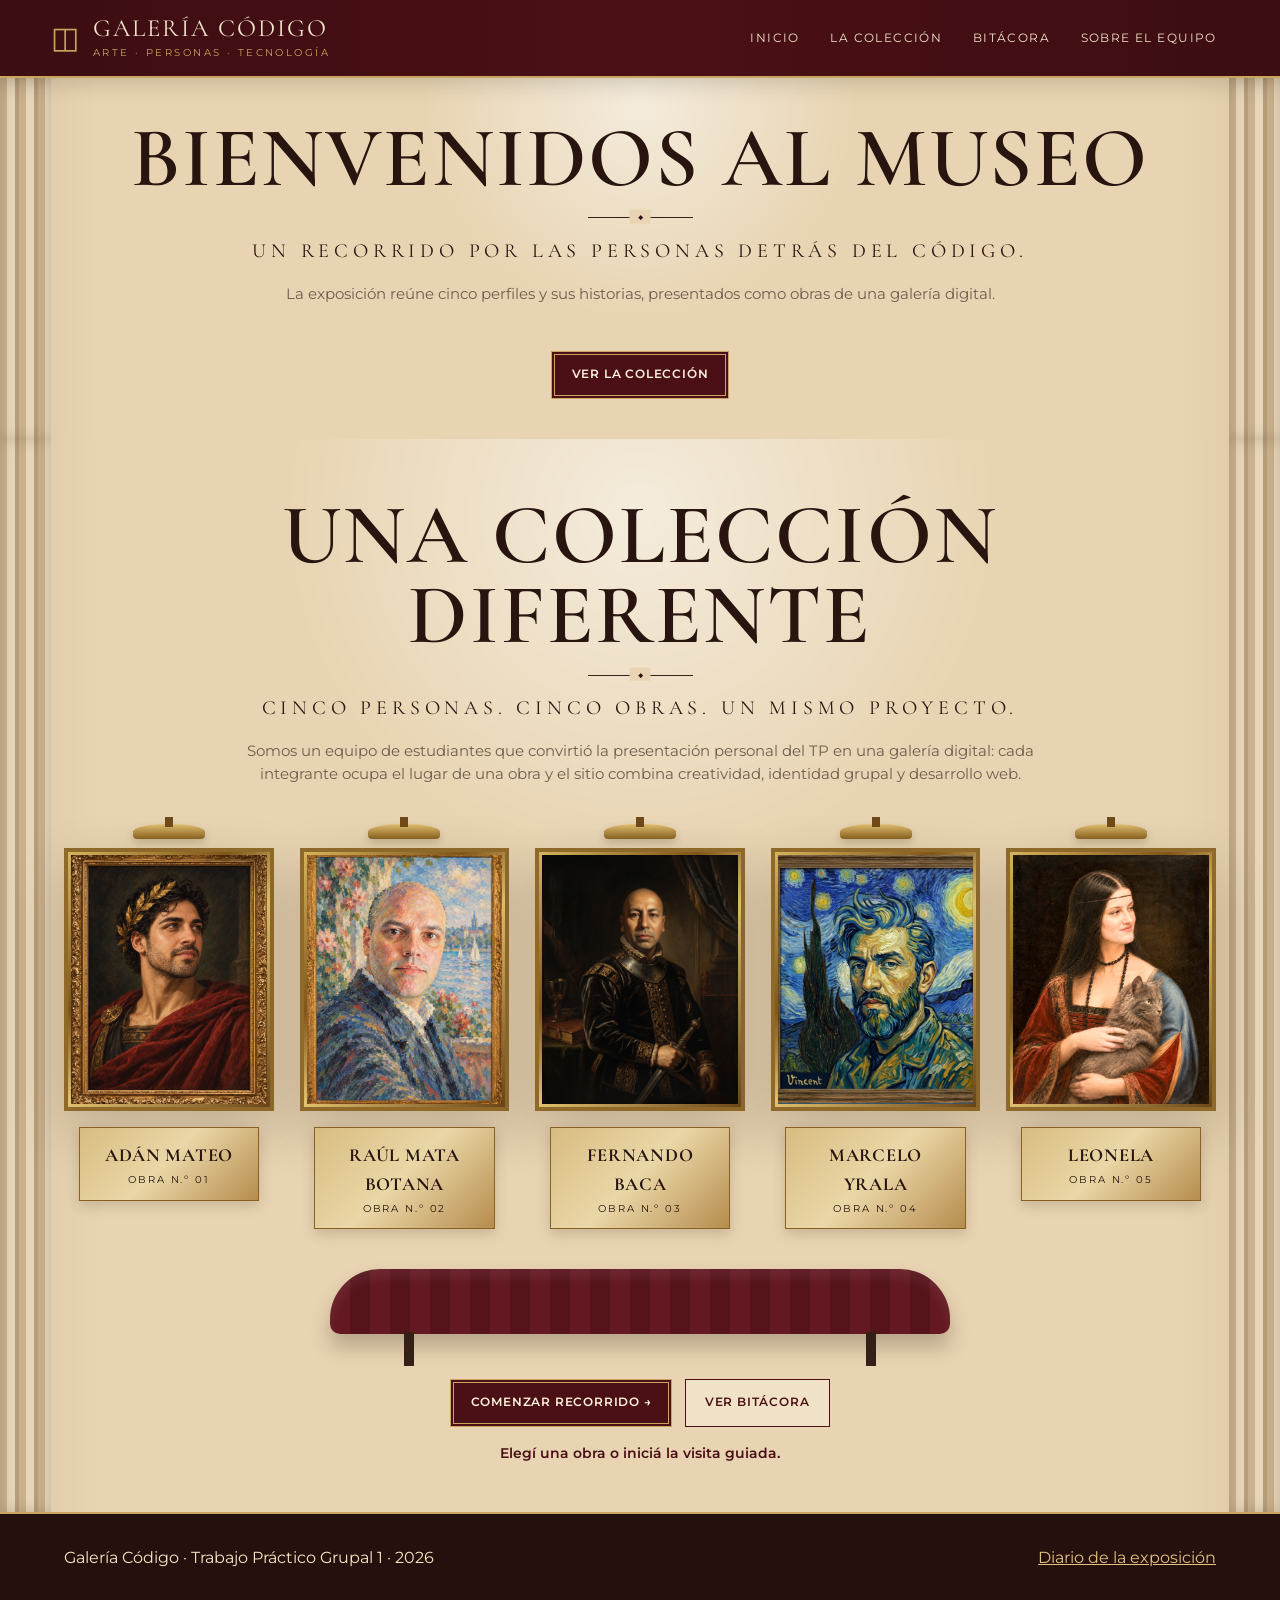
==== commit 4aac037f: "feat: agregar imagen de retrato de Fernando" ====
--- a/index.html
+++ b/index.html
@@ -34,9 +34,7 @@
             <h1 class="museum-title">Bienvenidos al museo</h1>
             <div class="ornament" aria-hidden="true"></div>
             <p class="museum-subtitle">Un recorrido por las personas detrás del código.</p>
-            <p class="museum-purpose">
-              La exposición reúne cinco perfiles y sus historias, presentados como obras de una galería digital.
-            </p>
+            <p class="museum-purpose">La exposición reúne cinco perfiles y sus historias, presentados como obras de una galería digital.</p>
             <div class="room-actions">
               <a class="btn btn-primary" href="#coleccion">Ver la colección</a>
             </div>
@@ -78,7 +76,7 @@
               <div class="picture-light" aria-hidden="true"></div>
               <a class="picture-link" href="fernando.html"
                 ><div class="art-frame">
-                  <div class="art-placeholder"><strong>03</strong><span>Retrato pendiente</span></div>
+                  <img src="img/fernando-retrato.jpg" alt="Retrato artistico de Fernando Baca" />
                 </div>
                 <div class="museum-plaque"><span class="plaque-name">Fernando Baca</span><span class="plaque-number">Obra N.º 03</span></div></a
               >
@@ -96,7 +94,7 @@
               <div class="picture-light" aria-hidden="true"></div>
               <a class="picture-link" href="leonela.html" aria-label="Ver perfil de Carmen Leonela Lamas">
                 <div class="art-frame">
-                  <img src="img/leonela-retrato.png" alt ="Retrato artístico de Leonela inspirado en la Dama de Armiño de Leonardo Da Vinci"/>
+                  <img src="img/leonela-retrato.png" alt="Retrato artístico de Leonela inspirado en la Dama de Armiño de Leonardo Da Vinci" />
                 </div>
                 <div class="museum-plaque"><span class="plaque-name">Leonela</span><span class="plaque-number">Obra N.º 05</span></div>
               </a>
